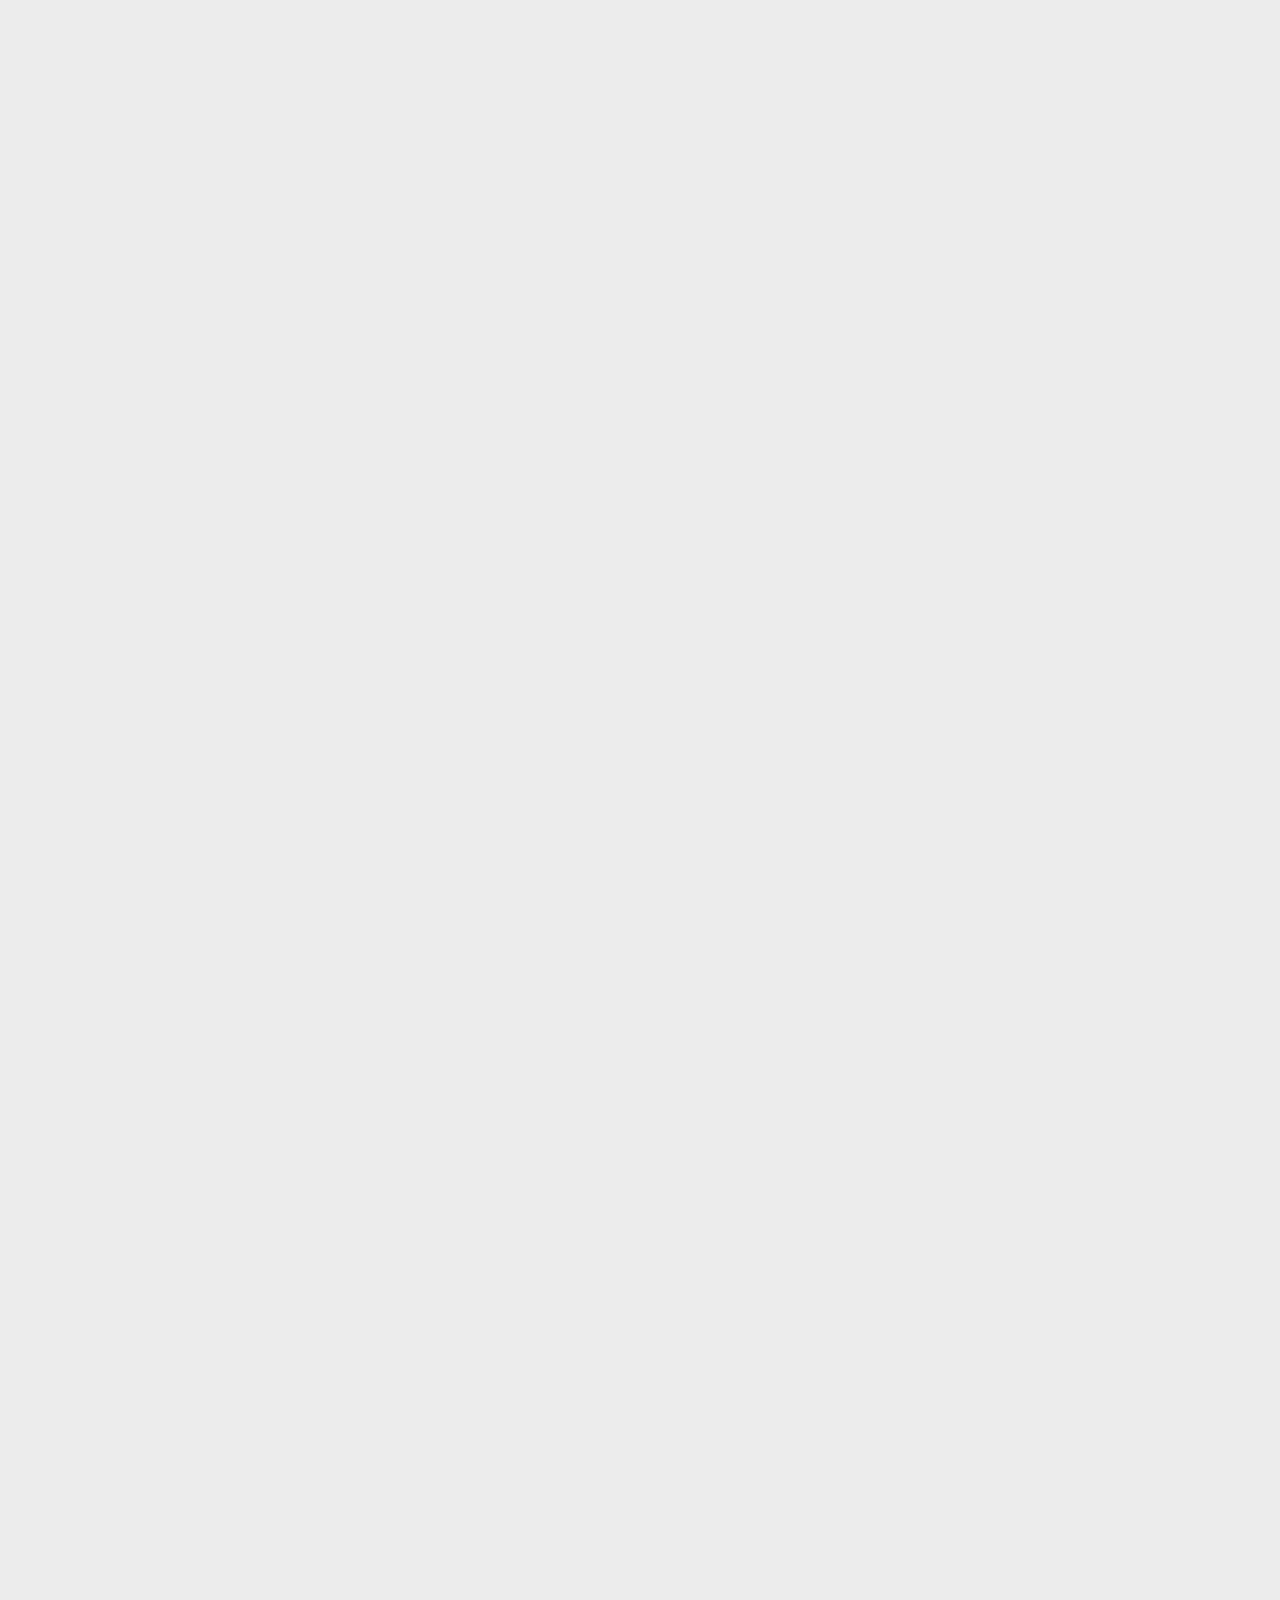
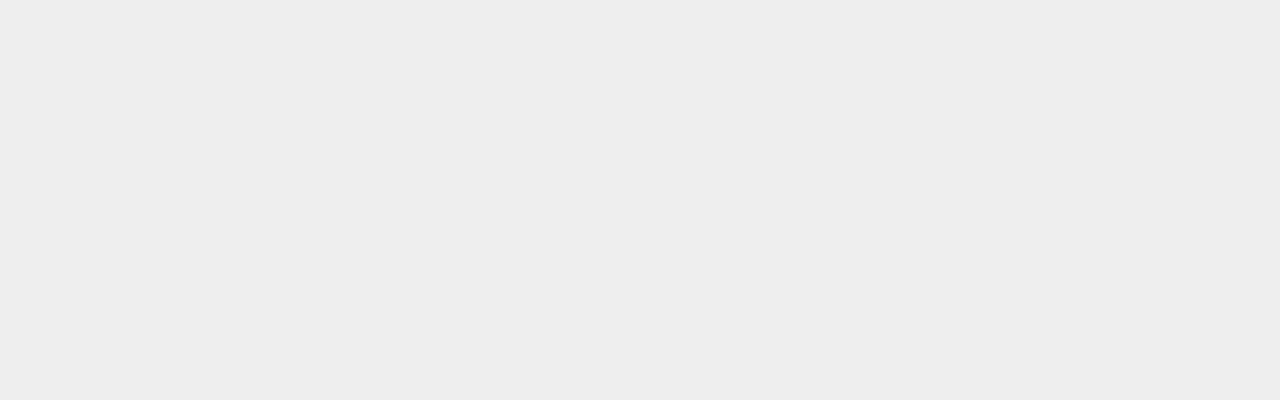
==== src/main/webapp/html/index.html @ a82c0089 "Adds/Changes" ====
<html lang="en" ng-app="spellingApp" id="ng-app">
<head>
    <script src="https://ajax.googleapis.com/ajax/libs/angularjs/1.2.25/angular.min.js"></script>
    <script src="https://ajax.googleapis.com/ajax/libs/angularjs/1.2.25/angular-route.js"></script>
    <script src="../js/spelling.js"></script>
    <script src="../js/controllers/parent/TrackingIdController.js"></script>
    <script src="../js/controllers/parent/ParentLoginController.js"></script>
    <script src="../js/controllers/parent/ParentCreateController.js"></script>
    <script src="../js/controllers/parent/CreateChildController.js"></script>
    <script src="../js/services/parent/TrackingIdService.js"></script>
    <script src="../bootstrap-3.1.1-dist/js/bootstrap.min.js"></script>
    <script src="../js/jquery-1.10.2.js"></script>
    <link rel="stylesheet" href="../bootstrap-3.1.1-dist/css/bootstrap.min.css"/>
    <link rel="stylesheet" href="../bootstrap-3.1.1-dist/css/bootstrap-theme.min.css"/>
    <link rel="stylesheet" href="../css/spelling.css" type="text/css">
    <title>Spelling Bees</title>
</head>
<body>

<div ng-view></div>
</body>
</html>
---- src/main/webapp/css/spelling.css ----
body {
    min-height: 2000px;
    padding-top: 70px;
    padding-bottom: 70px;
    background-color: #eee;
}

.form-signin {
    max-width: 330px;
    padding: 15px;
    margin: 0 auto;
}

.form-signin .form-signin-heading,
.form-signin .checkbox {
    margin-bottom: 10px;
}

.form-signin .checkbox {
    font-weight: normal;
}

.form-signin .form-control {
    position: relative;
    height: auto;
    -webkit-box-sizing: border-box;
    -moz-box-sizing: border-box;
    box-sizing: border-box;
    padding: 10px;
    font-size: 16px;
}

.form-signin .form-control:focus {
    z-index: 2;
}

.form-signin input[type="email"] {
    margin-bottom: -1px;
    border-bottom-right-radius: 0;
    border-bottom-left-radius: 0;
}

.form-signin input[type="password"] {
    margin-bottom: 10px;
    border-top-left-radius: 0;
    border-top-right-radius: 0;
}

.form-create {
    max-width: 330px;
    padding: 15px;
    margin: 0 auto;
}

.form-create .form-create-heading,
.form-create .checkbox {
    margin-bottom: 10px;
}

.form-create .checkbox {
    font-weight: normal;
}

.form-create .form-control {
    position: relative;
    height: auto;
    -webkit-box-sizing: border-box;
    -moz-box-sizing: border-box;
    box-sizing: border-box;
    padding: 10px;
    font-size: 16px;
}

.form-create .form-control:focus {
    z-index: 2;
}

.form-create input[type="email"] {
    margin-bottom: -1px;
    border-bottom-right-radius: 0;
    border-bottom-left-radius: 0;
}

.form-create input[type="text"] {
    margin-bottom: -1px;
    border-top-left-radius: 0;
    border-top-right-radius: 0;
    border-bottom-right-radius: 0;
    border-bottom-left-radius: 0;
}

.form-create input[id="password"] {
    margin-bottom: -1px;
    border-top-left-radius: 0;
    border-top-right-radius: 0;
    border-bottom-right-radius: 0;
    border-bottom-left-radius: 0;
}

.form-create input[id="confirmPassword"] {
    margin-bottom: 10px;
    border-top-left-radius: 0;
    border-top-right-radius: 0;
}

.featurette-divider {
    margin: 15px 0; /* Space out the Bootstrap <hr> more */
}

.marketing .col-lg-6 {
    margin-bottom: 20px;
    text-align: center;
}

.marketing h2 {
    font-weight: normal;
}

.marketing .col-lg-6 p {
    margin-right: 10px;
    margin-left: 10px;
}

.marketing .col-lg-4 p {
    margin-right: 10px;
    margin-left: 10px;
}

.stats .col-lg-8 {
    margin-bottom: 10px;
    text-align: center;
}

.stats h2 {
    font-weight: normal;
}

.stats .col-lg-8 p {
    margin-right: 10px;
    margin-left: 10px;
}

.stats .col-lg-4 p {
    margin-right: 10px;
    margin-left: 10px;
}

#footer {
    background-color: #F5F5F5;
}

#push, #footer {
    height: 30px;
}
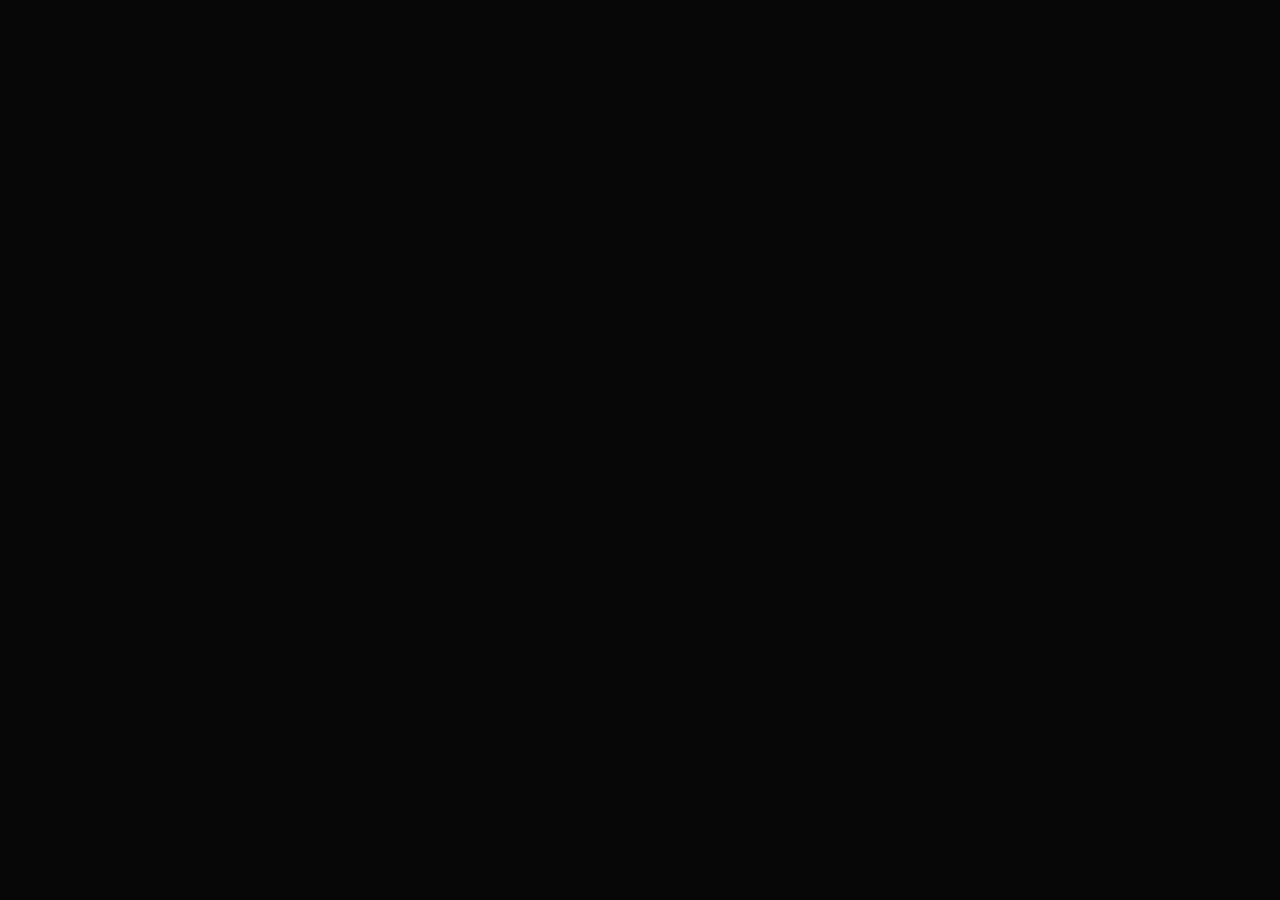
==== commit 08dc87bd: "Added/fixed" ====
--- a/src/main/webapp/html/index.html
+++ b/src/main/webapp/html/index.html
@@ -2,17 +2,21 @@
 <head>
     <script src="https://ajax.googleapis.com/ajax/libs/angularjs/1.2.25/angular.min.js"></script>
     <script src="https://ajax.googleapis.com/ajax/libs/angularjs/1.2.25/angular-route.js"></script>
+    <script src="../js/ui-bootstrap/ui-bootstrap-tpls-0.11.2.min.js"></script>
     <script src="../js/spelling.js"></script>
     <script src="../js/controllers/parent/TrackingIdController.js"></script>
     <script src="../js/controllers/parent/ParentLoginController.js"></script>
     <script src="../js/controllers/parent/ParentCreateController.js"></script>
     <script src="../js/controllers/parent/CreateChildController.js"></script>
+    <script src="../js/services/parent/FindParentChildrenService.js"></script>
+    <script src="../js/controllers/parent/FindParentChildrenController.js"></script>
+    <script src="../js/controllers/parent/EditChildController.js"></script>
     <script src="../js/services/parent/TrackingIdService.js"></script>
     <script src="../bootstrap-3.1.1-dist/js/bootstrap.min.js"></script>
     <script src="../js/jquery-1.10.2.js"></script>
     <link rel="stylesheet" href="../bootstrap-3.1.1-dist/css/bootstrap.min.css"/>
     <link rel="stylesheet" href="../bootstrap-3.1.1-dist/css/bootstrap-theme.min.css"/>
-    <link rel="stylesheet" href="../css/spelling.css" type="text/css">
+    <link rel="stylesheet" href="../css/bootstrap.css" type="text/css">
     <title>Spelling Bees</title>
 </head>
 <body>
